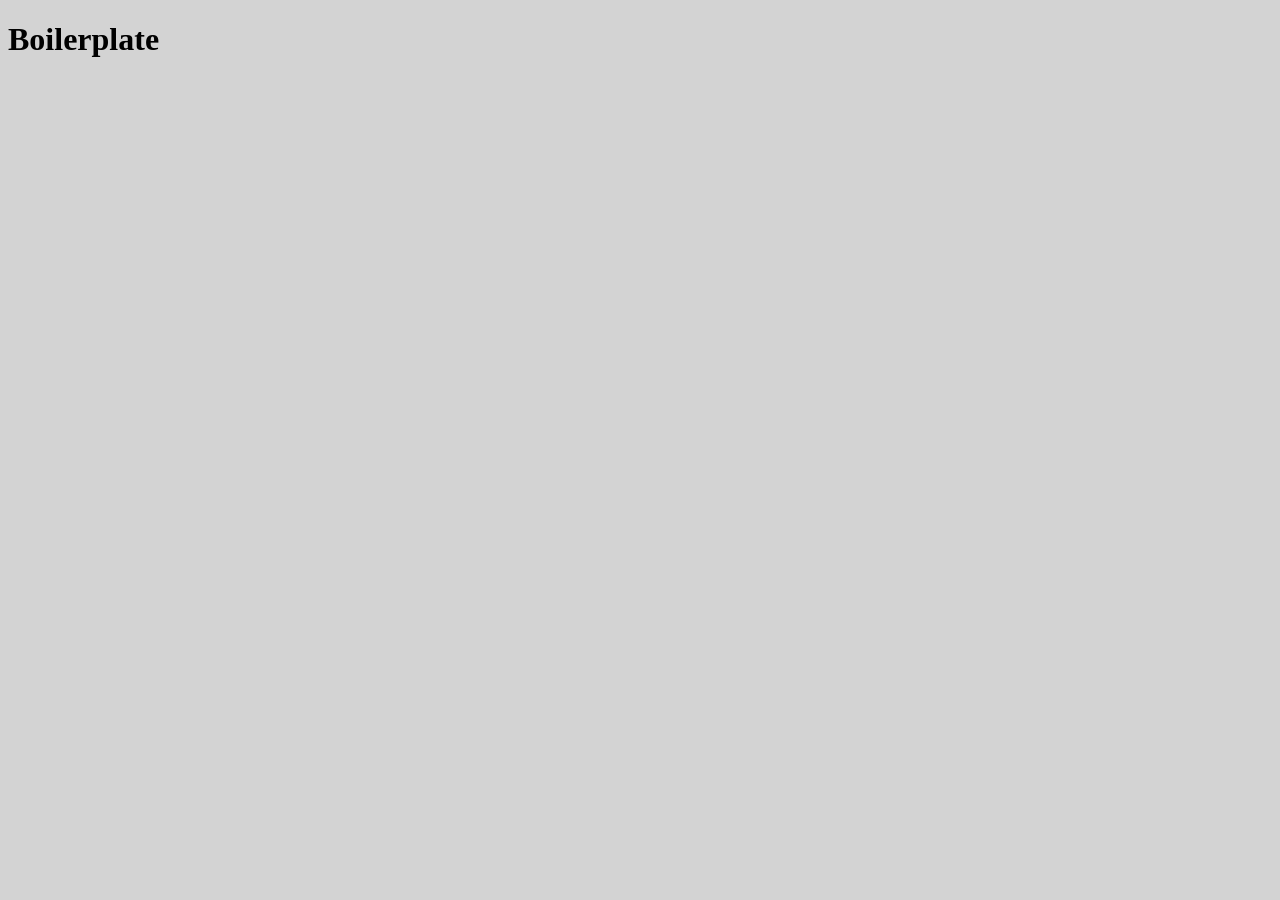
==== index.html @ 199edc2e "Initial commit" ====
<!DOCTYPE html>

<html lang="en">


<head>
    <meta charset="UTF-8">
    <meta name="viewport" content="width=device-width, initial-scale=1.0">
    <title>boilerplate</title>
    <link rel="stylesheet" href="assets/css/site.css">
    <link rel="shortcut icon" href="assets/img/pexels-omar-eltahan-2157926445-35047961.jpg" type="image/x-icon">
    <script src="assets/js/site.js"></script>
</head>


<body>

    <h1>Boilerplate</h1>

</body>

</html>
---- assets/css/site.css ----
body{
    background-color: lightgray;
}
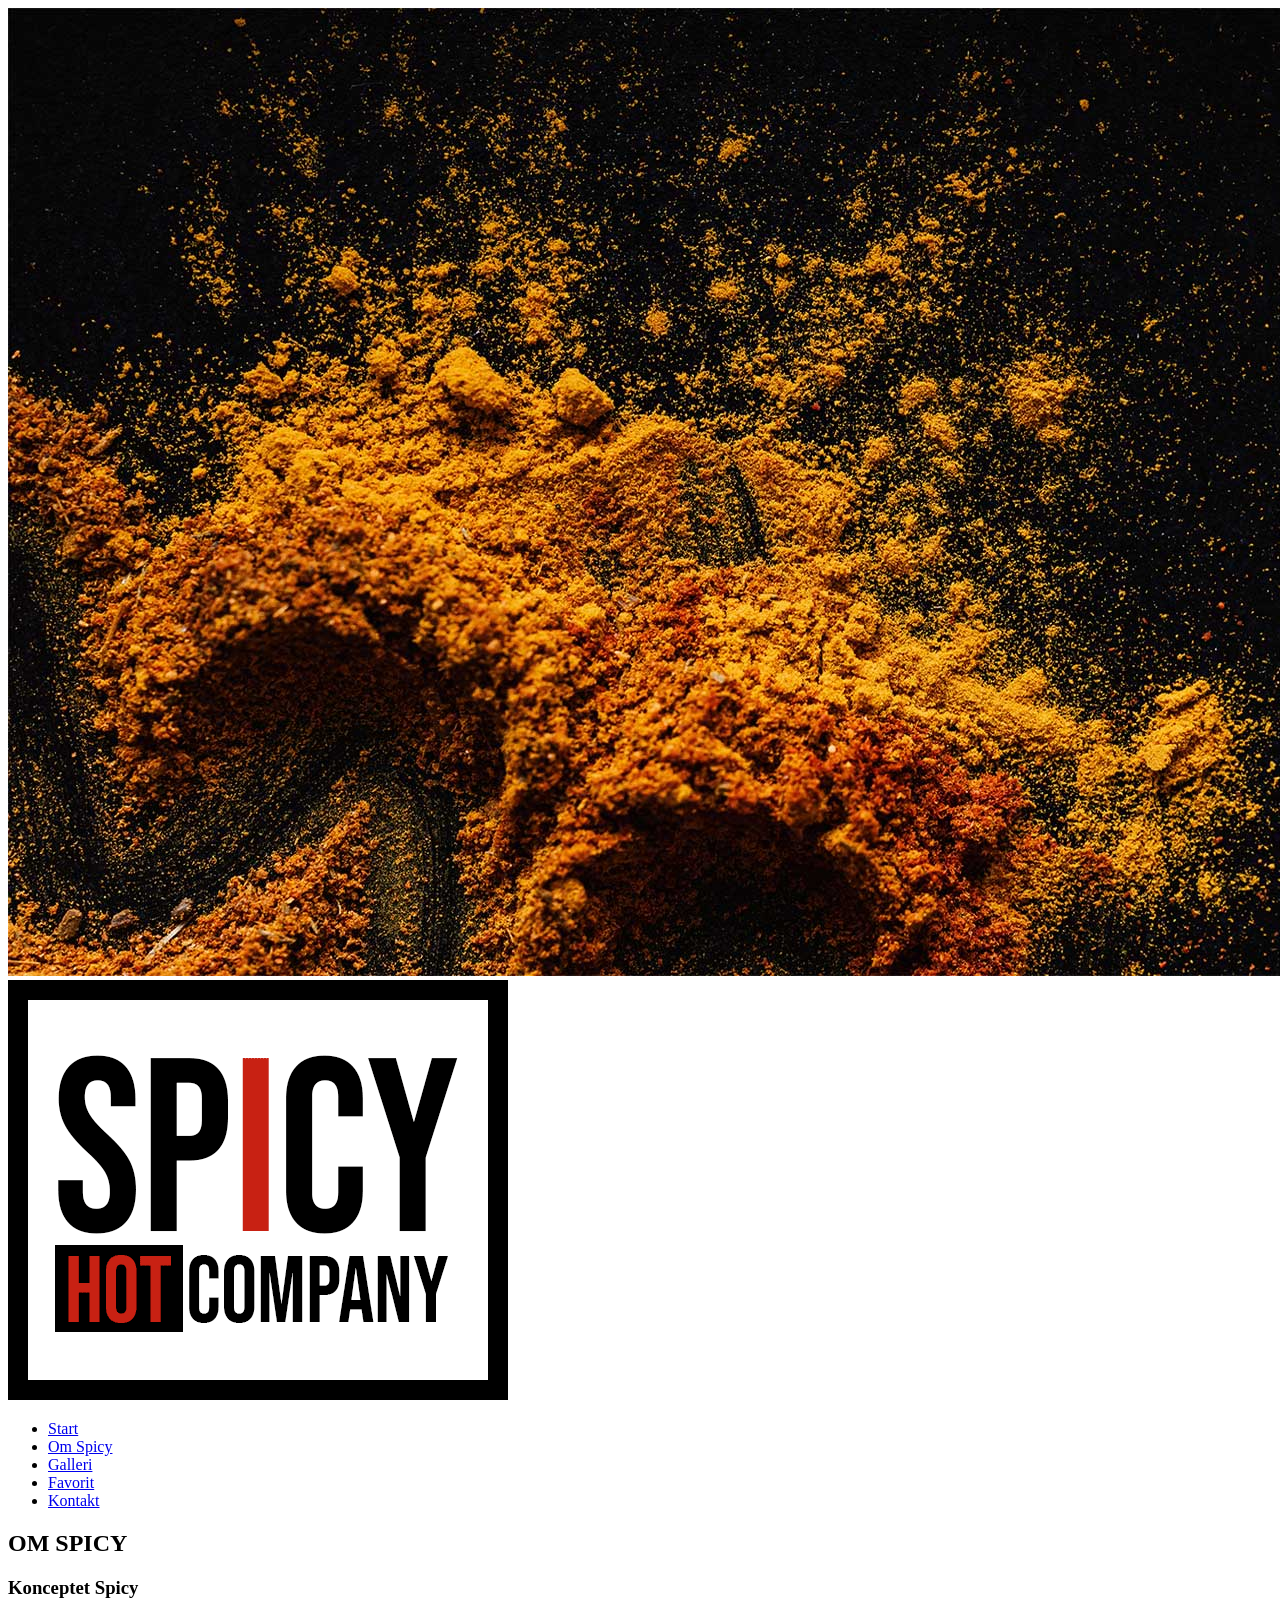
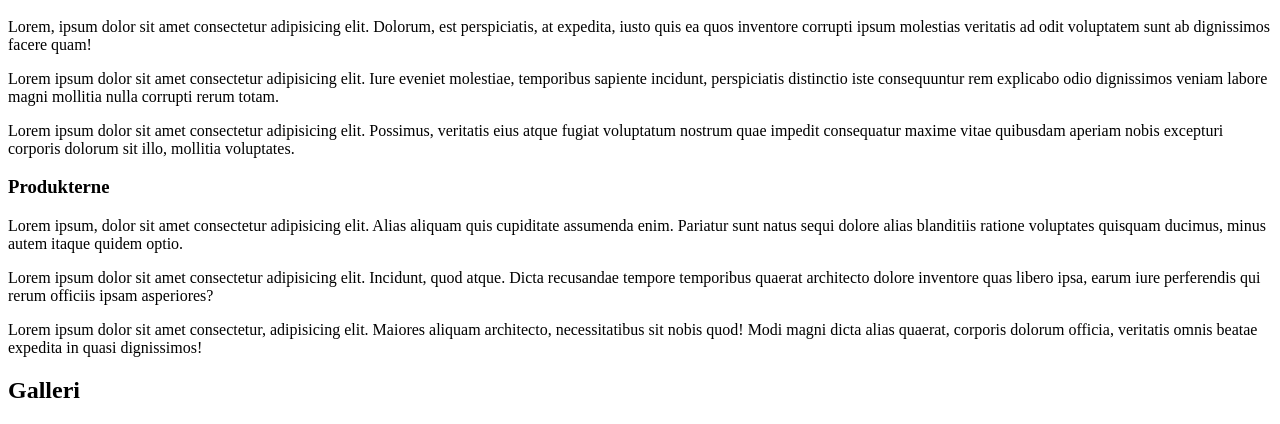
==== commit 6bdcefeb: "om spicy" ====
--- a/index.html
+++ b/index.html
@@ -1,22 +1,46 @@
 <!DOCTYPE html>
-
 <html lang="en">
-
-
 <head>
     <meta charset="UTF-8">
     <meta name="viewport" content="width=device-width, initial-scale=1.0">
-    <title>boilerplate</title>
-    <link rel="stylesheet" href="assets/css/site.css">
-    <link rel="shortcut icon" href="assets/img/pexels-omar-eltahan-2157926445-35047961.jpg" type="image/x-icon">
-    <script src="assets/js/site.js"></script>
+    <title>BND</title>
+    <link rel="stylesheet" href="Assets/css/site.css">
 </head>
-
-
 <body>
-
-    <h1>Boilerplate</h1>
-
+    <!-- GLOBAL HEADER  -->
+    <header class="header-main">
+        <img src="Chili-03.jpg" alt="Background" id="background">
+        <img src="Chili-05.jpg" alt="mainlogo" id="mainlogo">
+    </header>
+    <!-- GLOBAL NAV  -->
+    <nav class="nav-main">
+         <ul>
+            <li><a href="#">Start</a></li>
+            <li><a href="#">Om Spicy</a></li>
+            <li><a href="#">Galleri</a></li>
+            <li><a href="#">Favorit</a></li>
+            <li id="kontakt"><a href="#">Kontakt</a></li>
+        </ul>
+    </nav>
+    <!-- GLOBAL CONTENT -->
+    <section class="info">
+        <h1>OM SPICY</h1>
+        <div class="konceptet">
+            <h3>Konceptet Spicy</h3>
+            <p>Lorem, ipsum dolor sit amet consectetur adipisicing elit. Dolorum, est perspiciatis, at expedita, iusto quis ea quos inventore corrupti ipsum molestias veritatis ad odit voluptatem sunt ab dignissimos facere quam!</p>
+            <p>Lorem ipsum dolor sit amet consectetur adipisicing elit. Iure eveniet molestiae, temporibus sapiente incidunt, perspiciatis distinctio iste consequuntur rem explicabo odio dignissimos veniam labore magni mollitia nulla corrupti rerum totam.</p>
+            <p>Lorem ipsum dolor sit amet consectetur adipisicing elit. Possimus, veritatis eius atque fugiat voluptatum nostrum quae impedit consequatur maxime vitae quibusdam aperiam nobis excepturi corporis dolorum sit illo, mollitia voluptates.</p>
+        </div>
+        <div class="produkterne">
+            <h3>Produkterne</h3>
+            <p>Lorem ipsum, dolor sit amet consectetur adipisicing elit. Alias aliquam quis cupiditate assumenda enim. Pariatur sunt natus sequi dolore alias blanditiis ratione voluptates quisquam ducimus, minus autem itaque quidem optio.</p>
+            <p>Lorem ipsum dolor sit amet consectetur adipisicing elit. Incidunt, quod atque. Dicta recusandae tempore temporibus quaerat architecto dolore inventore quas libero ipsa, earum iure perferendis qui rerum officiis ipsam asperiores?</p>
+            <p>Lorem ipsum dolor sit amet consectetur, adipisicing elit. Maiores aliquam architecto, necessitatibus sit nobis quod! Modi magni dicta alias quaerat, corporis dolorum officia, veritatis omnis beatae expedita in quasi dignissimos!</p>
+        </div>
+        </section>
+        <section class="galleri">
+            <h1>Galleri</h1>
+        </section>
+    <!-- GLOBAL FOOTER  -->
 </body>
-
 </html>
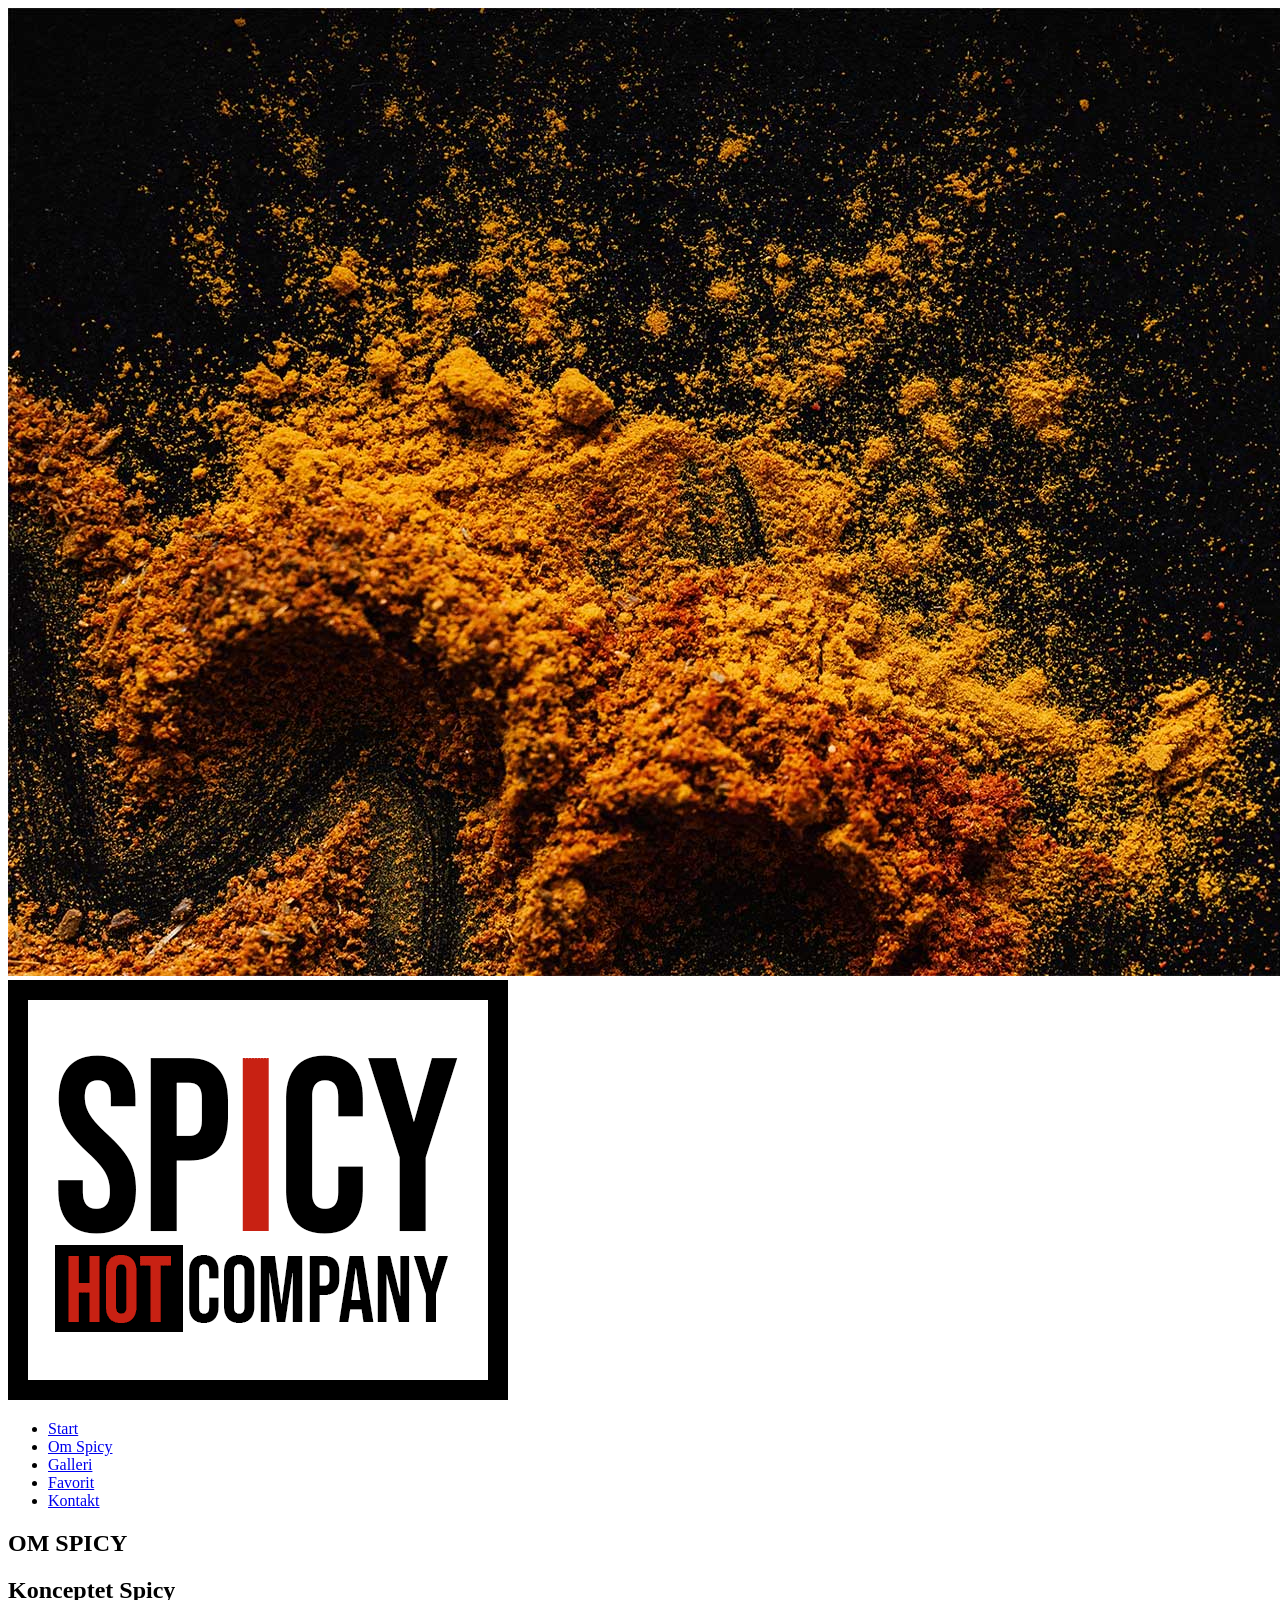
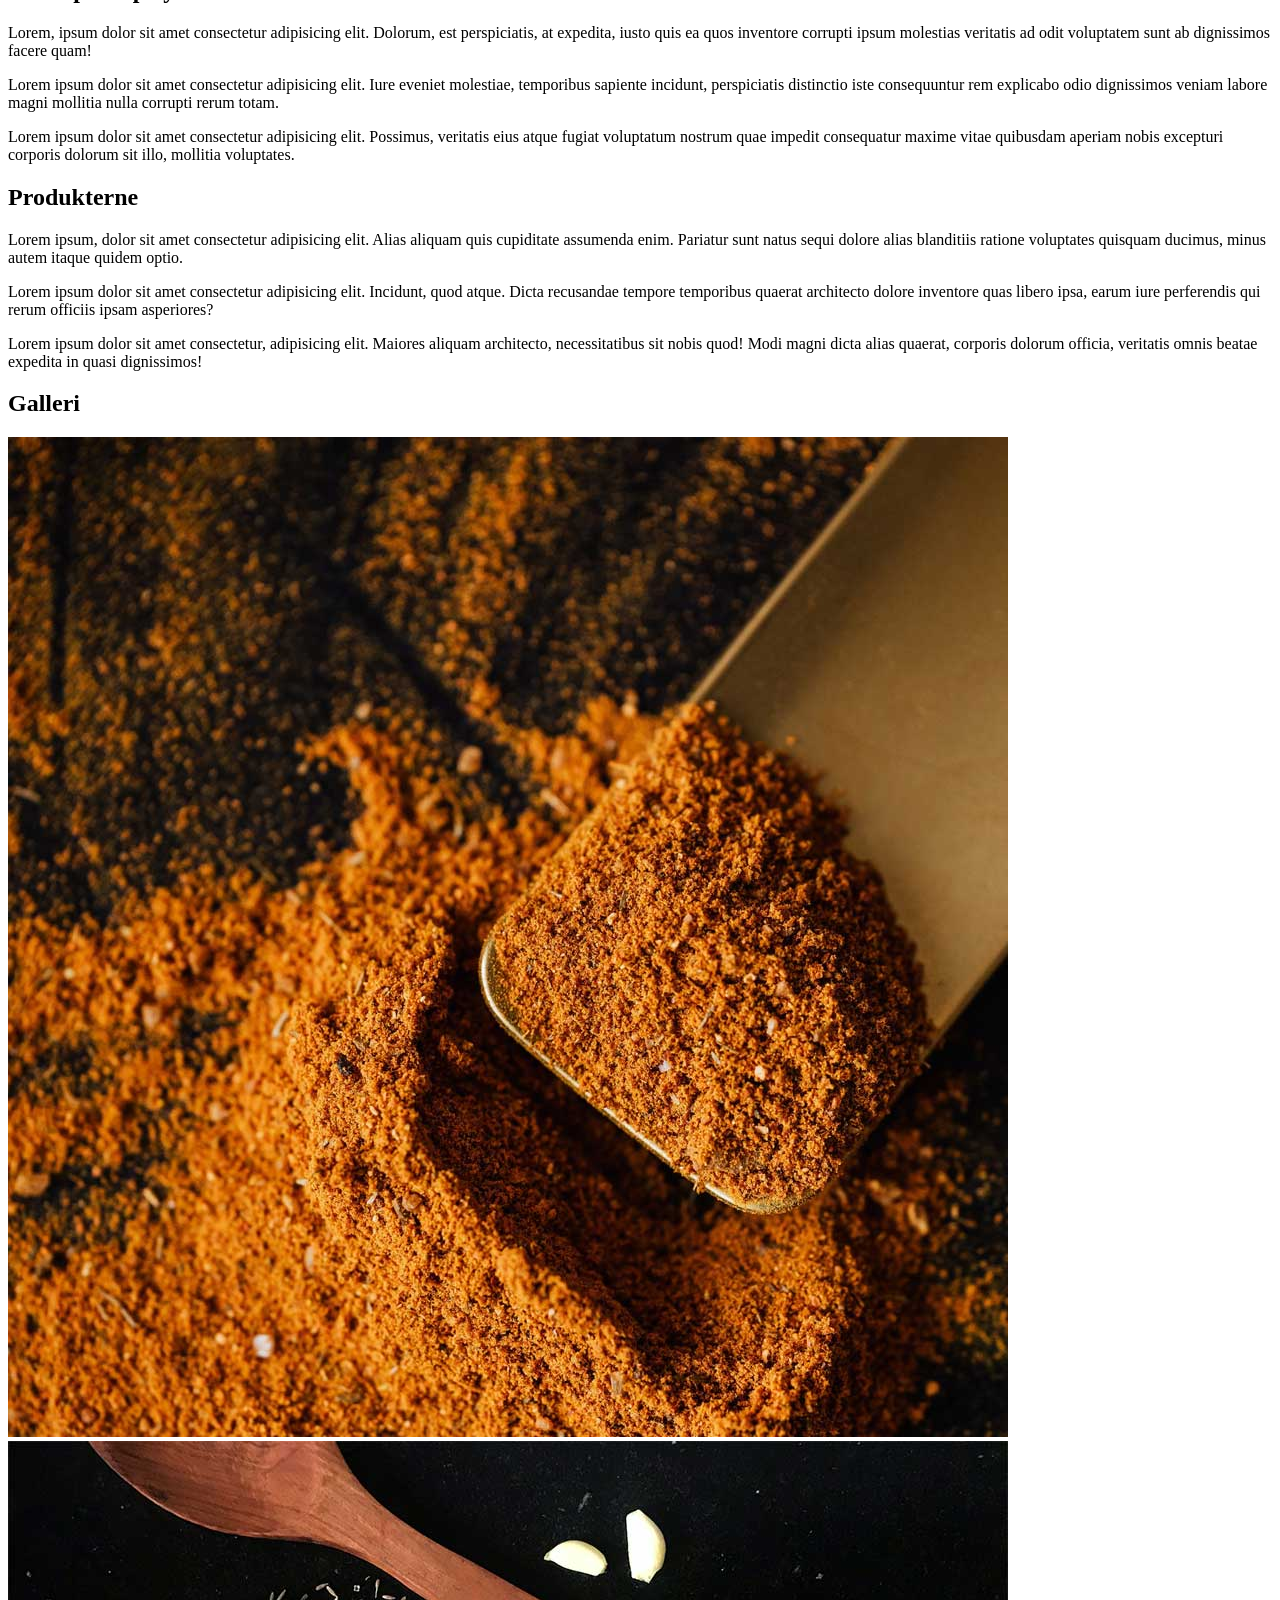
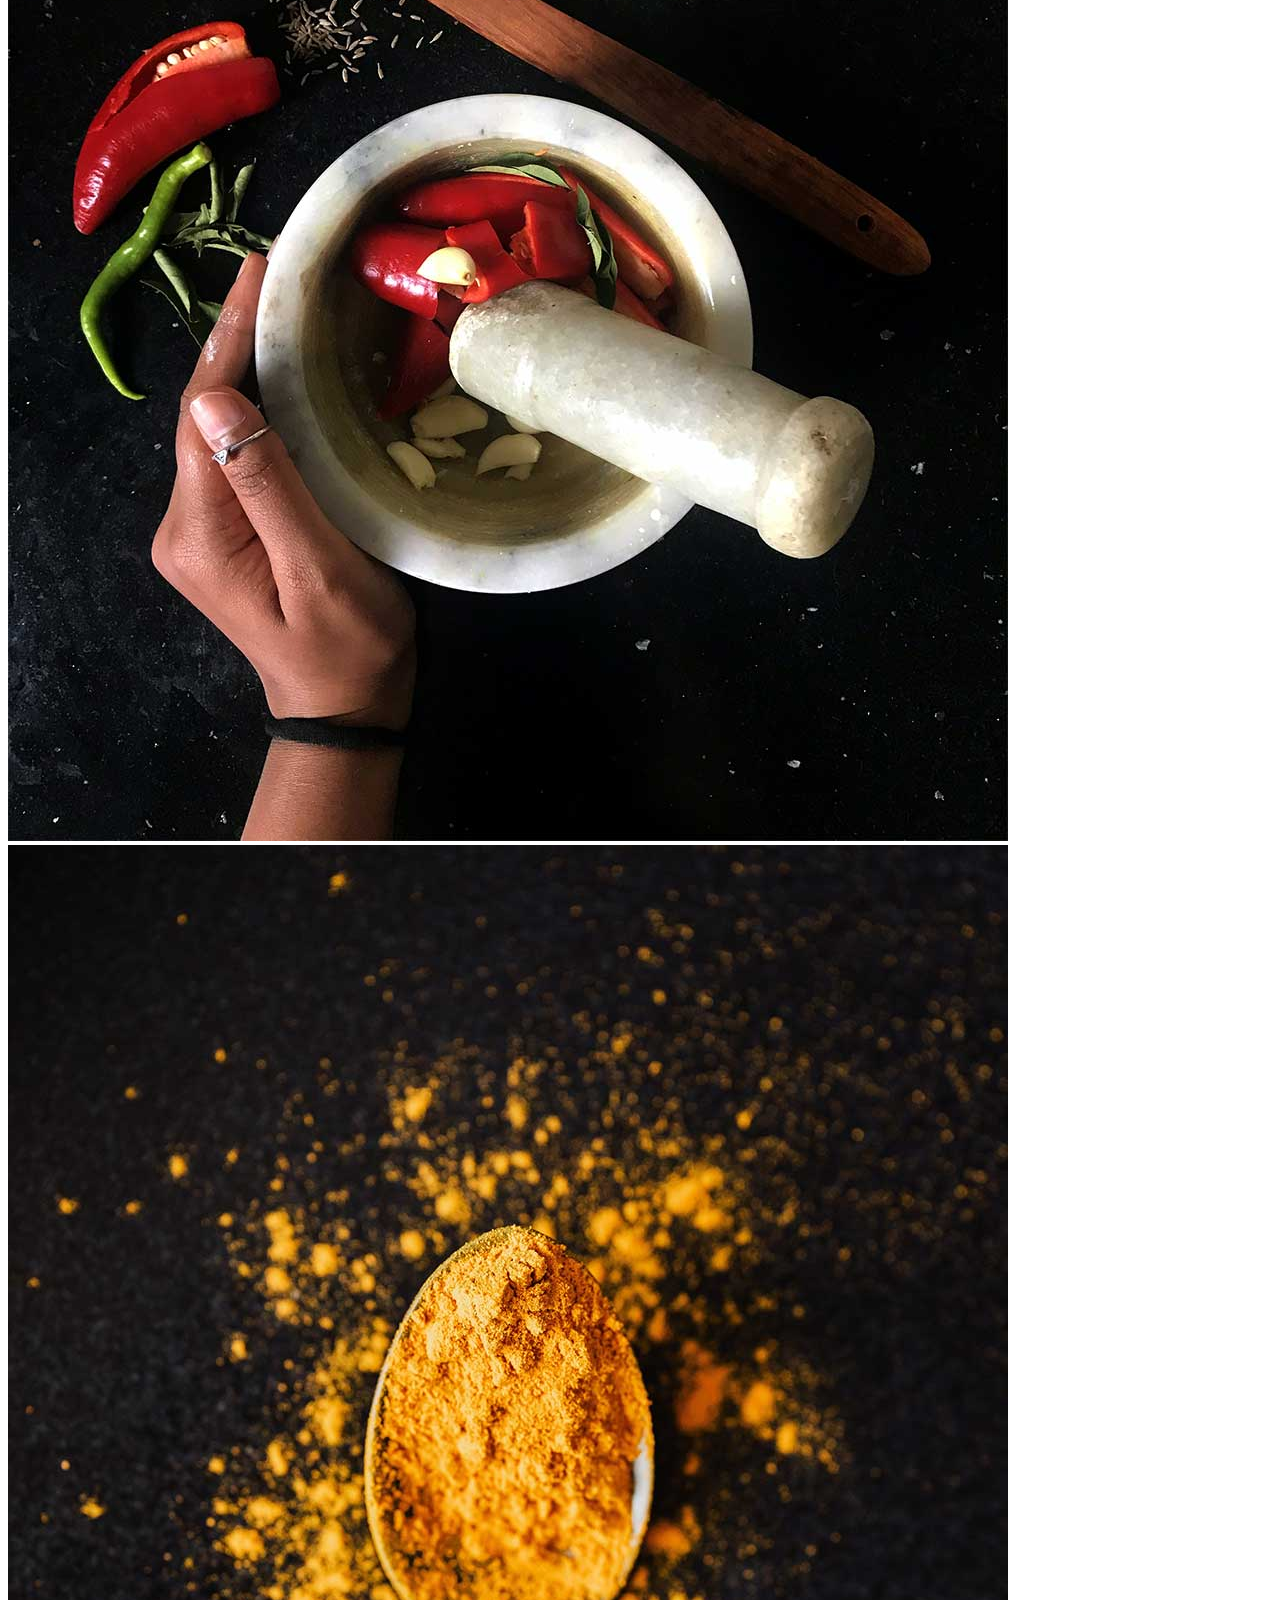
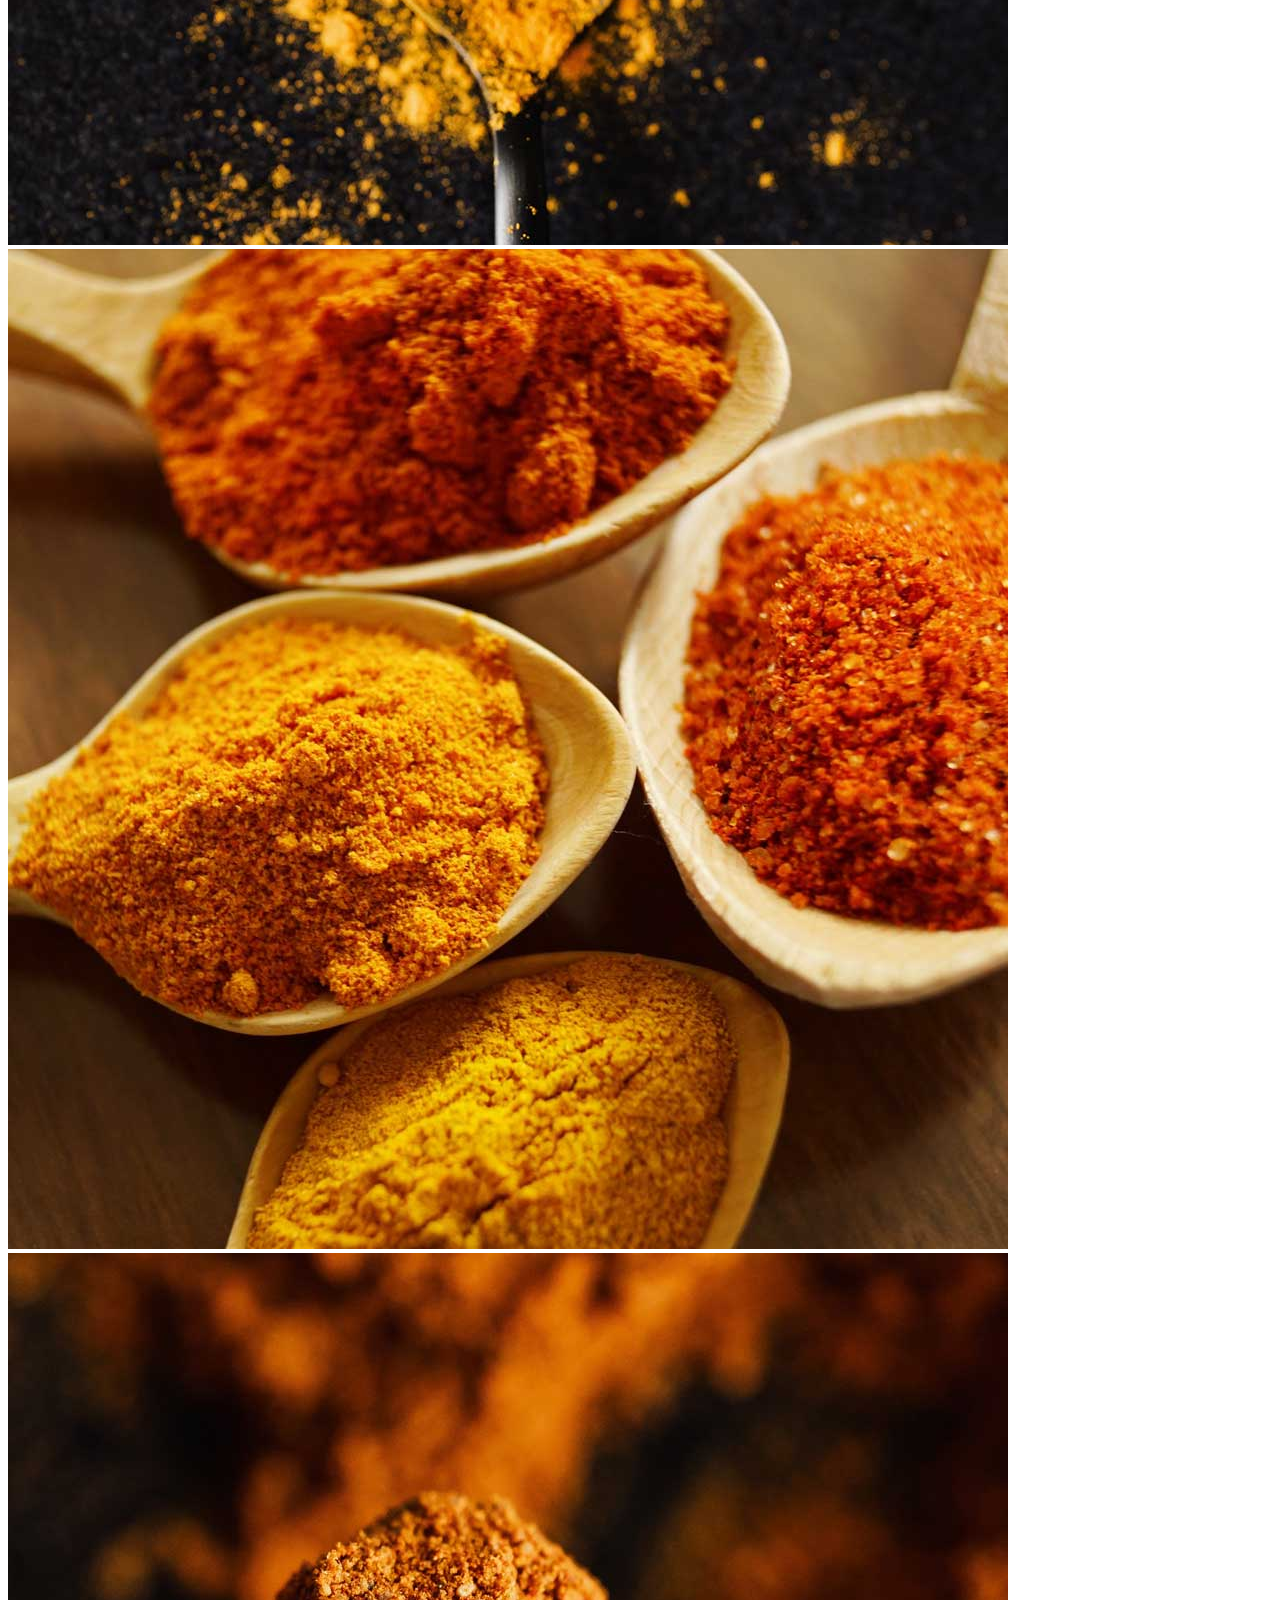
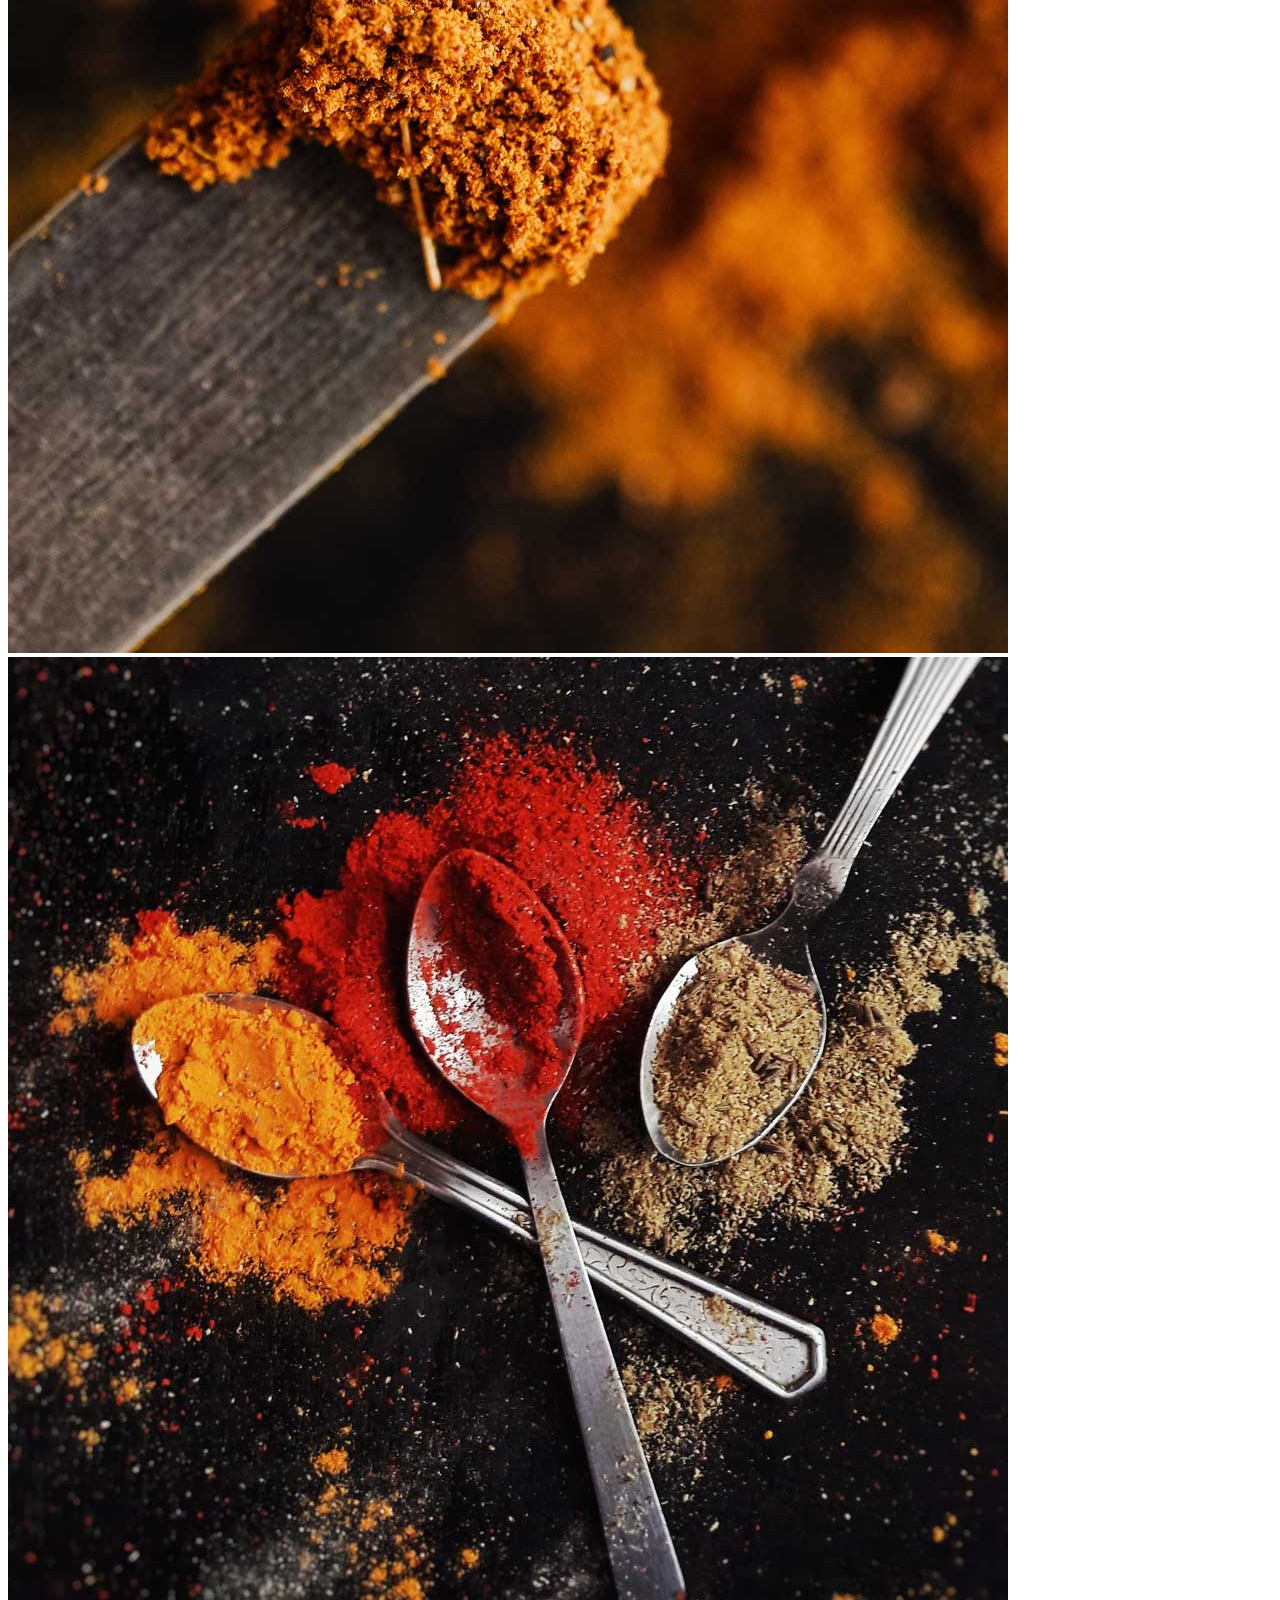
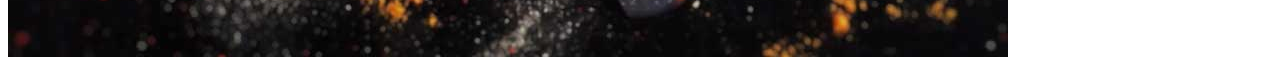
==== commit d593fbf3: "galleri done Co-authored-by: Copilot <copilot@github.com>" ====
--- a/index.html
+++ b/index.html
@@ -26,13 +26,13 @@
     <section class="info">
         <h1>OM SPICY</h1>
         <div class="konceptet">
-            <h3>Konceptet Spicy</h3>
+            <h2>Konceptet Spicy</h2>
             <p>Lorem, ipsum dolor sit amet consectetur adipisicing elit. Dolorum, est perspiciatis, at expedita, iusto quis ea quos inventore corrupti ipsum molestias veritatis ad odit voluptatem sunt ab dignissimos facere quam!</p>
             <p>Lorem ipsum dolor sit amet consectetur adipisicing elit. Iure eveniet molestiae, temporibus sapiente incidunt, perspiciatis distinctio iste consequuntur rem explicabo odio dignissimos veniam labore magni mollitia nulla corrupti rerum totam.</p>
             <p>Lorem ipsum dolor sit amet consectetur adipisicing elit. Possimus, veritatis eius atque fugiat voluptatum nostrum quae impedit consequatur maxime vitae quibusdam aperiam nobis excepturi corporis dolorum sit illo, mollitia voluptates.</p>
         </div>
         <div class="produkterne">
-            <h3>Produkterne</h3>
+            <h2>Produkterne</h2>
             <p>Lorem ipsum, dolor sit amet consectetur adipisicing elit. Alias aliquam quis cupiditate assumenda enim. Pariatur sunt natus sequi dolore alias blanditiis ratione voluptates quisquam ducimus, minus autem itaque quidem optio.</p>
             <p>Lorem ipsum dolor sit amet consectetur adipisicing elit. Incidunt, quod atque. Dicta recusandae tempore temporibus quaerat architecto dolore inventore quas libero ipsa, earum iure perferendis qui rerum officiis ipsam asperiores?</p>
             <p>Lorem ipsum dolor sit amet consectetur, adipisicing elit. Maiores aliquam architecto, necessitatibus sit nobis quod! Modi magni dicta alias quaerat, corporis dolorum officia, veritatis omnis beatae expedita in quasi dignissimos!</p>
@@ -40,6 +40,13 @@
         </section>
         <section class="galleri">
             <h1>Galleri</h1>
+            <img src="Choose-02.jpg" alt="">
+            <img src="Choose-01.jpg" alt="">
+            <img src="Choose-03.jpg" alt="">
+            <img src="Choose-04.jpg" alt="">
+            <img src="Choose-05.jpg" alt="">
+            <img src="Some-Facebook.png" alt="">
+
         </section>
     <!-- GLOBAL FOOTER  -->
 </body>
